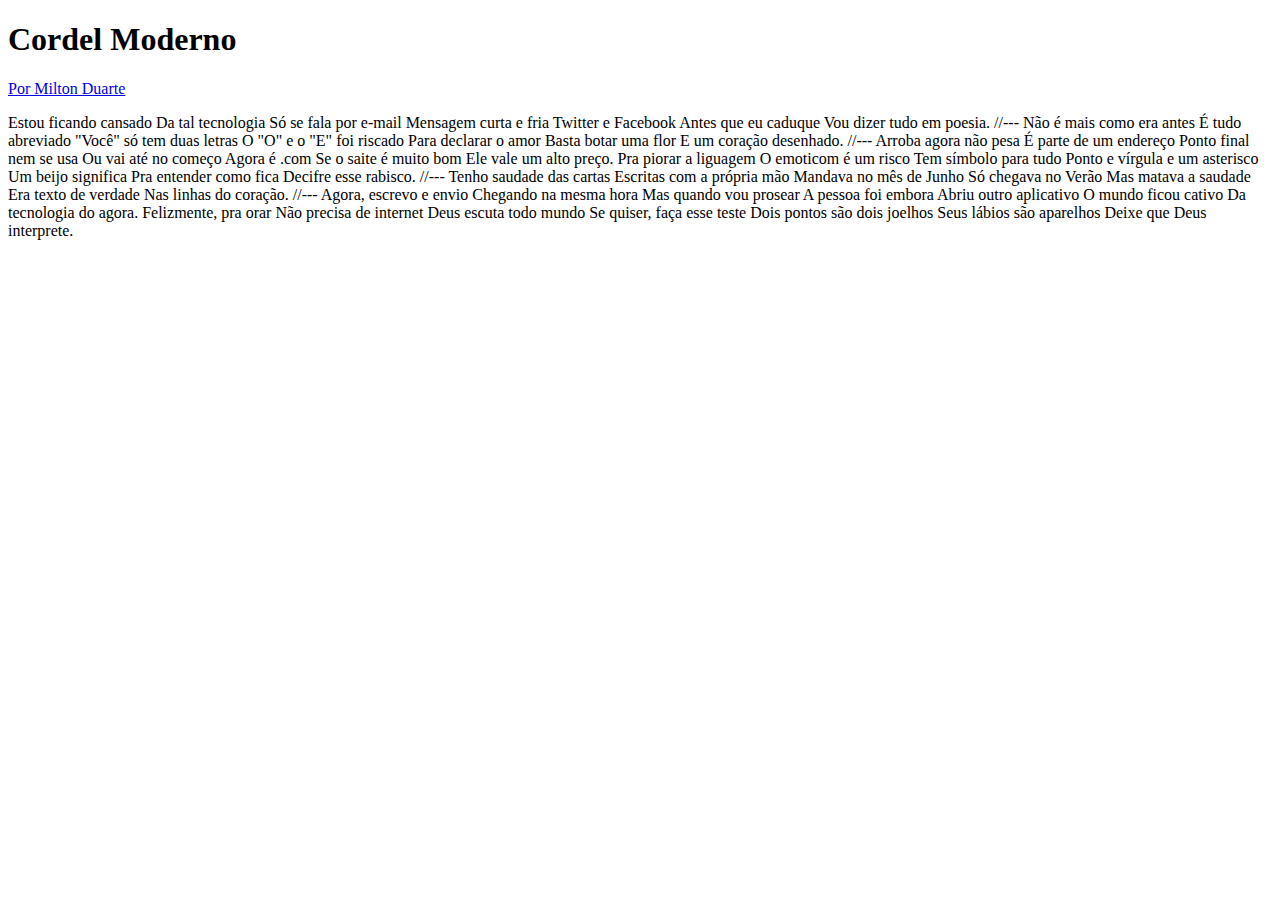
==== cordel/cordel.html @ 16ed881a "atualizei" ====
<!DOCTYPE html>
<html lang="pt-br">
<head>
    <meta charset="UTF-8">
    <meta name="viewport" content="width=device-width, initial-scale=1.0">
    <title>Cordel Moderno</title>
</head>
<body>
    <h1>Cordel Moderno</h1>
    <p><a href="https://www.recantodasletras.com.br/poesias/3186743]">Por Milton Duarte</a></p>


Estou ficando cansado
Da tal tecnologia
Só se fala por e-mail
Mensagem curta e fria
Twitter e Facebook
Antes que eu caduque
Vou dizer tudo em poesia.

//---

Não é mais como era antes
É tudo abreviado
"Você" só tem duas letras
O "O" e o "E" foi riscado
Para declarar o amor
Basta botar uma flor
E um coração desenhado.

//---

Arroba agora não pesa
É parte de um endereço
Ponto final nem se usa
Ou vai até no começo
Agora é .com
Se o saite é muito bom
Ele vale um alto preço.

Pra piorar a liguagem
O emoticom é um risco
Tem símbolo para tudo
Ponto e vírgula e um asterisco
Um beijo significa
Pra entender como fica
Decifre esse rabisco.

//---

Tenho saudade das cartas
Escritas com a própria mão
Mandava no mês de Junho
Só chegava no Verão
Mas matava a saudade
Era texto de verdade
Nas linhas do coração.

//---

Agora, escrevo e envio
Chegando na mesma hora
Mas quando vou prosear
A pessoa foi embora
Abriu outro aplicativo
O mundo ficou cativo
Da tecnologia do agora.

Felizmente, pra orar
Não precisa de internet
Deus escuta todo mundo
Se quiser, faça esse teste
Dois pontos são dois joelhos
Seus lábios são aparelhos
Deixe que Deus interprete.
    
</body>
</html>
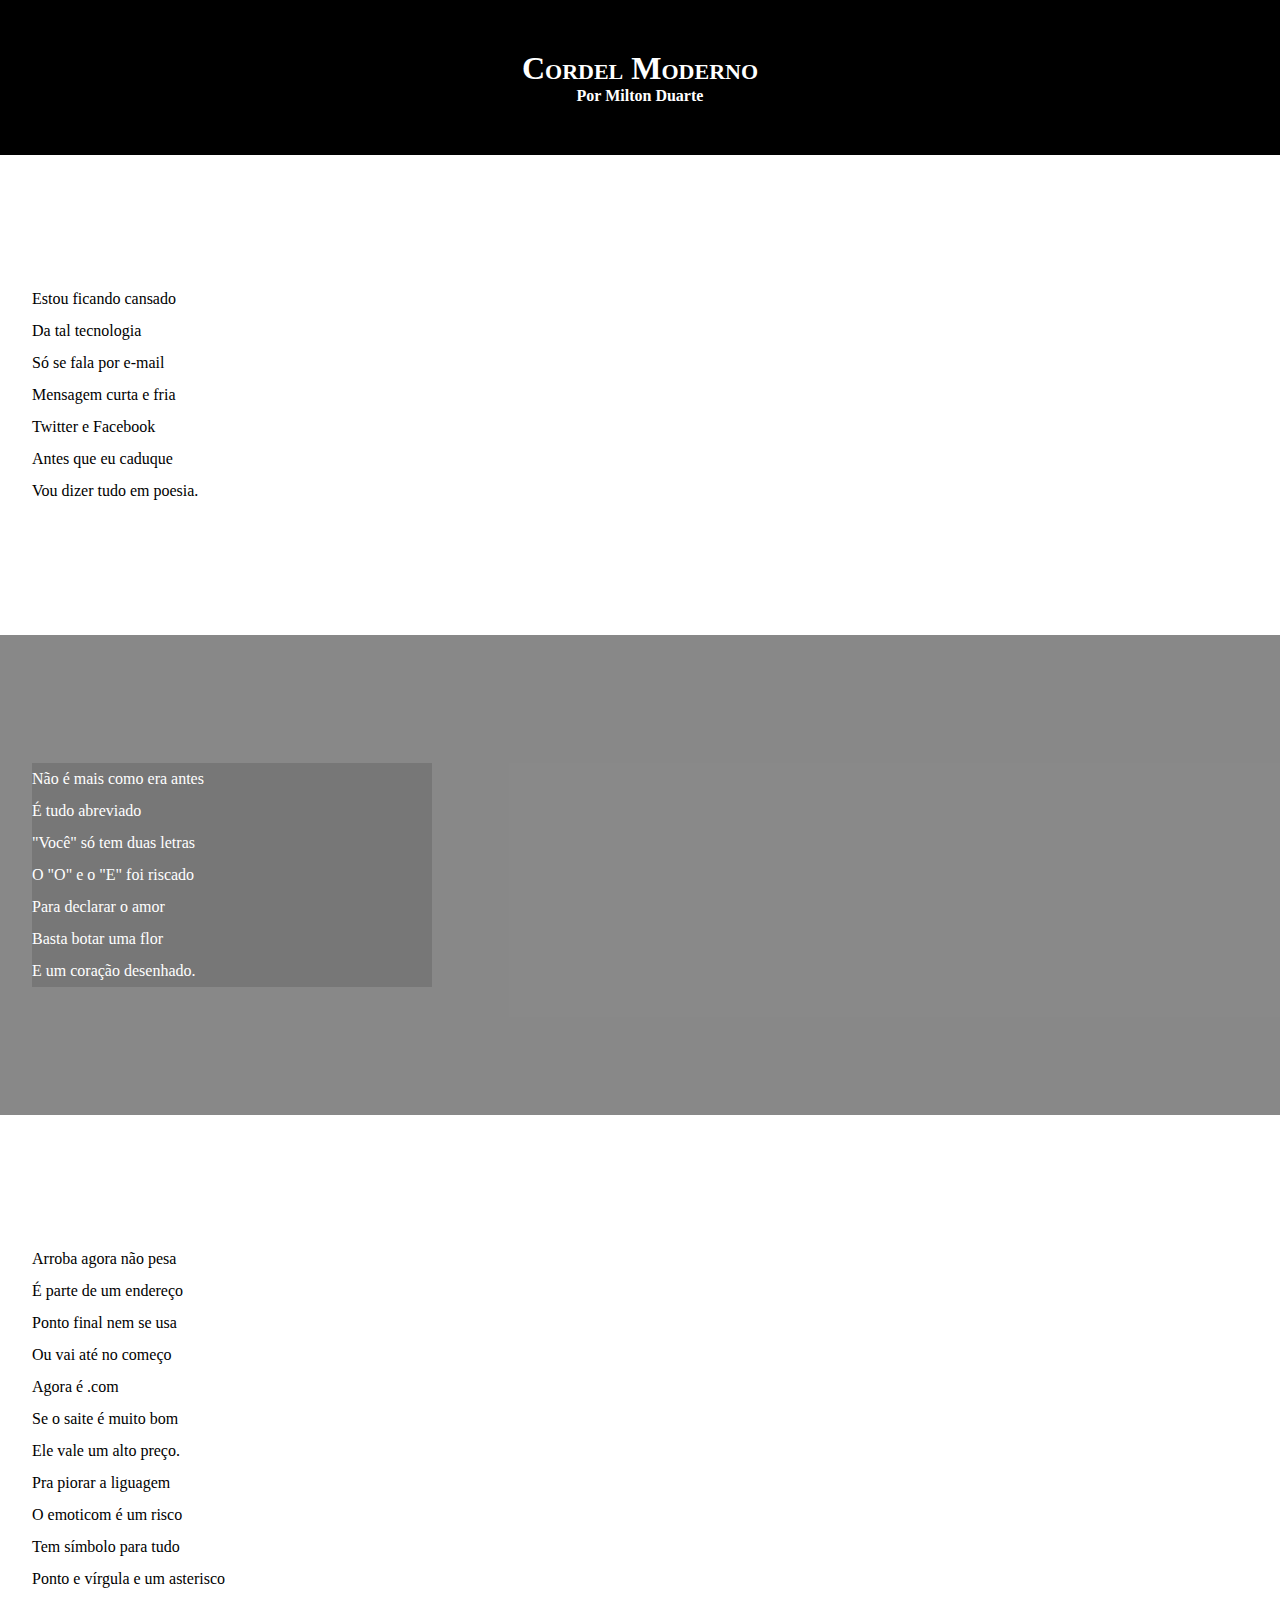
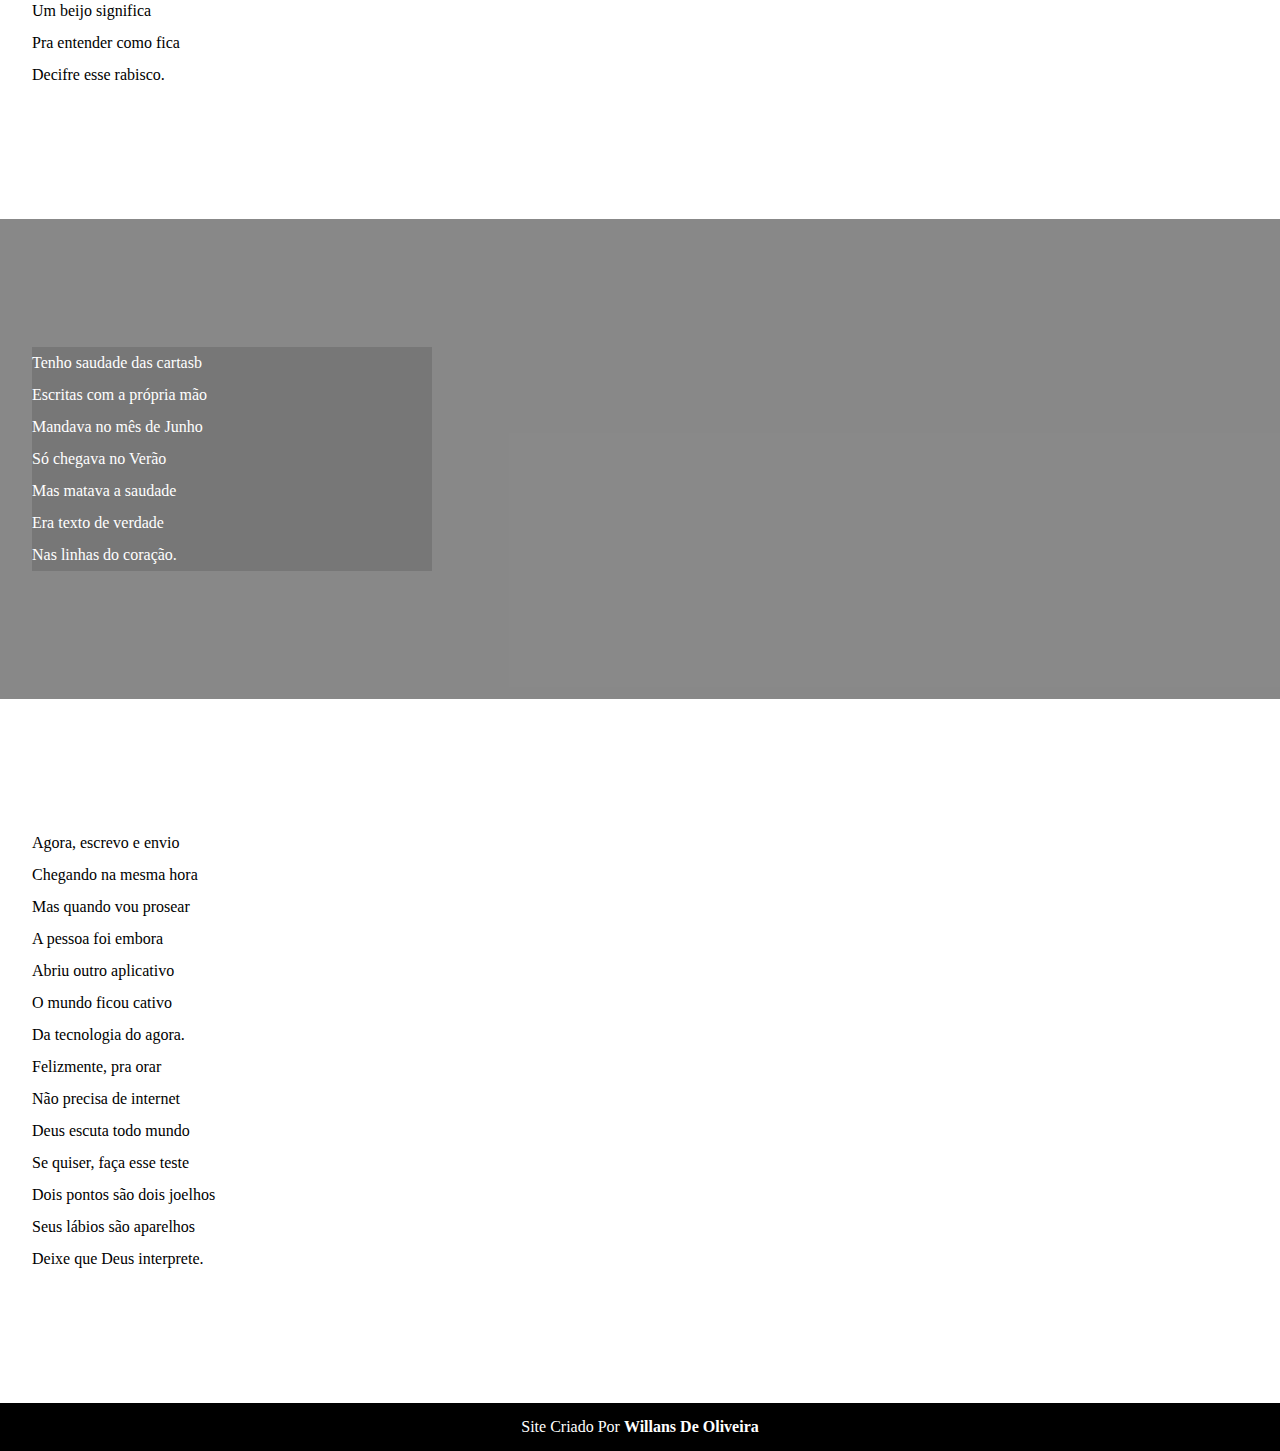
==== commit 1d446169: "atualizei" ====
--- a/cordel/cordel.html
+++ b/cordel/cordel.html
@@ -4,75 +4,106 @@
     <meta charset="UTF-8">
     <meta name="viewport" content="width=device-width, initial-scale=1.0">
     <title>Cordel Moderno</title>
+    <link rel="stylesheet" href="style.css">
 </head>
 <body>
-    <h1>Cordel Moderno</h1>
-    <p><a href="https://www.recantodasletras.com.br/poesias/3186743]">Por Milton Duarte</a></p>
+    <header>
+        <h1>Cordel Moderno</h1>
+        <p><a href="https://www.recantodasletras.com.br/poesias/3186743]" target="_blank">Por Milton Duarte</a></p>
+    </header>
+
+<section class="normal">
+    
+    <P>
+        Estou ficando cansado <br>
+        Da tal tecnologia <br>
+        Só se fala por e-mail <br>
+        Mensagem curta e fria <br>
+        Twitter e Facebook <br>
+        Antes que eu caduque <br>
+        Vou dizer tudo em poesia.
+    </P>
+</section>
 
 
-Estou ficando cansado
-Da tal tecnologia
-Só se fala por e-mail
-Mensagem curta e fria
-Twitter e Facebook
-Antes que eu caduque
-Vou dizer tudo em poesia.
+<section class="imagem">
+    
+    <P>
+        Não é mais como era antes <br>
+        É tudo abreviado <br>
+        "Você" só tem duas letras <br>
+        O "O" e o "E" foi riscado <br>
+        Para declarar o amor <br>
+        Basta botar uma flor <br>
+        E um coração desenhado.
+    </P>
+</section>
 
-//---
 
-Não é mais como era antes
-É tudo abreviado
-"Você" só tem duas letras
-O "O" e o "E" foi riscado
-Para declarar o amor
-Basta botar uma flor
-E um coração desenhado.
+<section class="normal">
+    
+    <P>
+        Arroba agora não pesa <br>
+        É parte de um endereço <br>
+        Ponto final nem se usa <br>
+        Ou vai até no começo <br>
+        Agora é .com <br>
+        Se o saite é muito bom <br>
+        Ele vale um alto preço. <br>
+    </P>
+    
+    <P>
+        Pra piorar a liguagem <br>
+        O emoticom é um risco <br>
+        Tem símbolo para tudo <br>
+        Ponto e vírgula e um asterisco <br>
+        Um beijo significa <br>
+        Pra entender como fica <br>
+        Decifre esse rabisco.
+    </P>
+</section>
 
-//---
 
-Arroba agora não pesa
-É parte de um endereço
-Ponto final nem se usa
-Ou vai até no começo
-Agora é .com
-Se o saite é muito bom
-Ele vale um alto preço.
+<section class="imagem">
+    
+    <p>
+        Tenho saudade das cartasb <br>
+        Escritas com a própria mão <br>
+        Mandava no mês de Junho <br>
+        Só chegava no Verão <br>
+        Mas matava a saudade <br>
+        Era texto de verdade <br>
+        Nas linhas do coração.
+    </p>
+</section>
 
-Pra piorar a liguagem
-O emoticom é um risco
-Tem símbolo para tudo
-Ponto e vírgula e um asterisco
-Um beijo significa
-Pra entender como fica
-Decifre esse rabisco.
 
-//---
+<section class="normal">
+    <p>
+        
+        Agora, escrevo e envio <br>
+        Chegando na mesma hora <br>
+        Mas quando vou prosear <br>
+        A pessoa foi embora <br>
+        Abriu outro aplicativo <br>
+        O mundo ficou cativo <br>
+        Da tecnologia do agora. <br>
+        </p>
+    <p>
+        
+        Felizmente, pra orar <br>
+        Não precisa de internet <br>
+        Deus escuta todo mundo <br>
+        Se quiser, faça esse teste <br>
+        Dois pontos são dois joelhos <br>
+        Seus lábios são aparelhos <br>
+        Deixe que Deus interprete.
+    </p>
+</section>
 
-Tenho saudade das cartas
-Escritas com a própria mão
-Mandava no mês de Junho
-Só chegava no Verão
-Mas matava a saudade
-Era texto de verdade
-Nas linhas do coração.
-
-//---
-
-Agora, escrevo e envio
-Chegando na mesma hora
-Mas quando vou prosear
-A pessoa foi embora
-Abriu outro aplicativo
-O mundo ficou cativo
-Da tecnologia do agora.
-
-Felizmente, pra orar
-Não precisa de internet
-Deus escuta todo mundo
-Se quiser, faça esse teste
-Dois pontos são dois joelhos
-Seus lábios são aparelhos
-Deixe que Deus interprete.
+<footer>
+    Site Criado Por <a href="https://github.com/willansdeoliveira" target="_blank">Willans De Oliveira </a>
+</footer>
     
 </body>
 </html>--- a/cordel/style.css
+++ b/cordel/style.css
@@ -0,0 +1,67 @@
+@charset " UTF-8";
+
+*{
+    margin: 0;
+    padding: 0;
+}
+
+html,body{
+    min height: 100vh;
+    background-color: darkgray;
+}
+
+header{
+    background-color: black;
+    color: white;
+    text-align: center;
+    
+}
+
+header > h1{
+    padding-top: 50px;
+    font-variant: small-caps;
+}
+
+header > p{
+    padding-bottom: 50px;
+}
+
+header  a, footer a{
+
+    color: #fff;
+    text-decoration: none;
+    font-weight: bolder;
+}
+
+header a:hover , footer a:hover{
+    text-decoration: underline;
+}  
+
+section{
+    padding-top: 10%;
+    padding-bottom: 10%;
+    line-height: 2em;
+    padding-left: 2em;
+}
+
+.normal{
+    background-color: #fff;
+    color: black;
+}
+
+.imagem{
+    background-color: rgba(0, 0, 0, 0.192);
+    color: #fff;
+}
+
+.imagem > p{
+    background-color: rgba(0, 0, 0, 0.123);
+    width:  400px;
+}
+
+footer{
+    background-color: black;
+    text-align: center;
+    color: #fff;
+    padding: 15px;
+}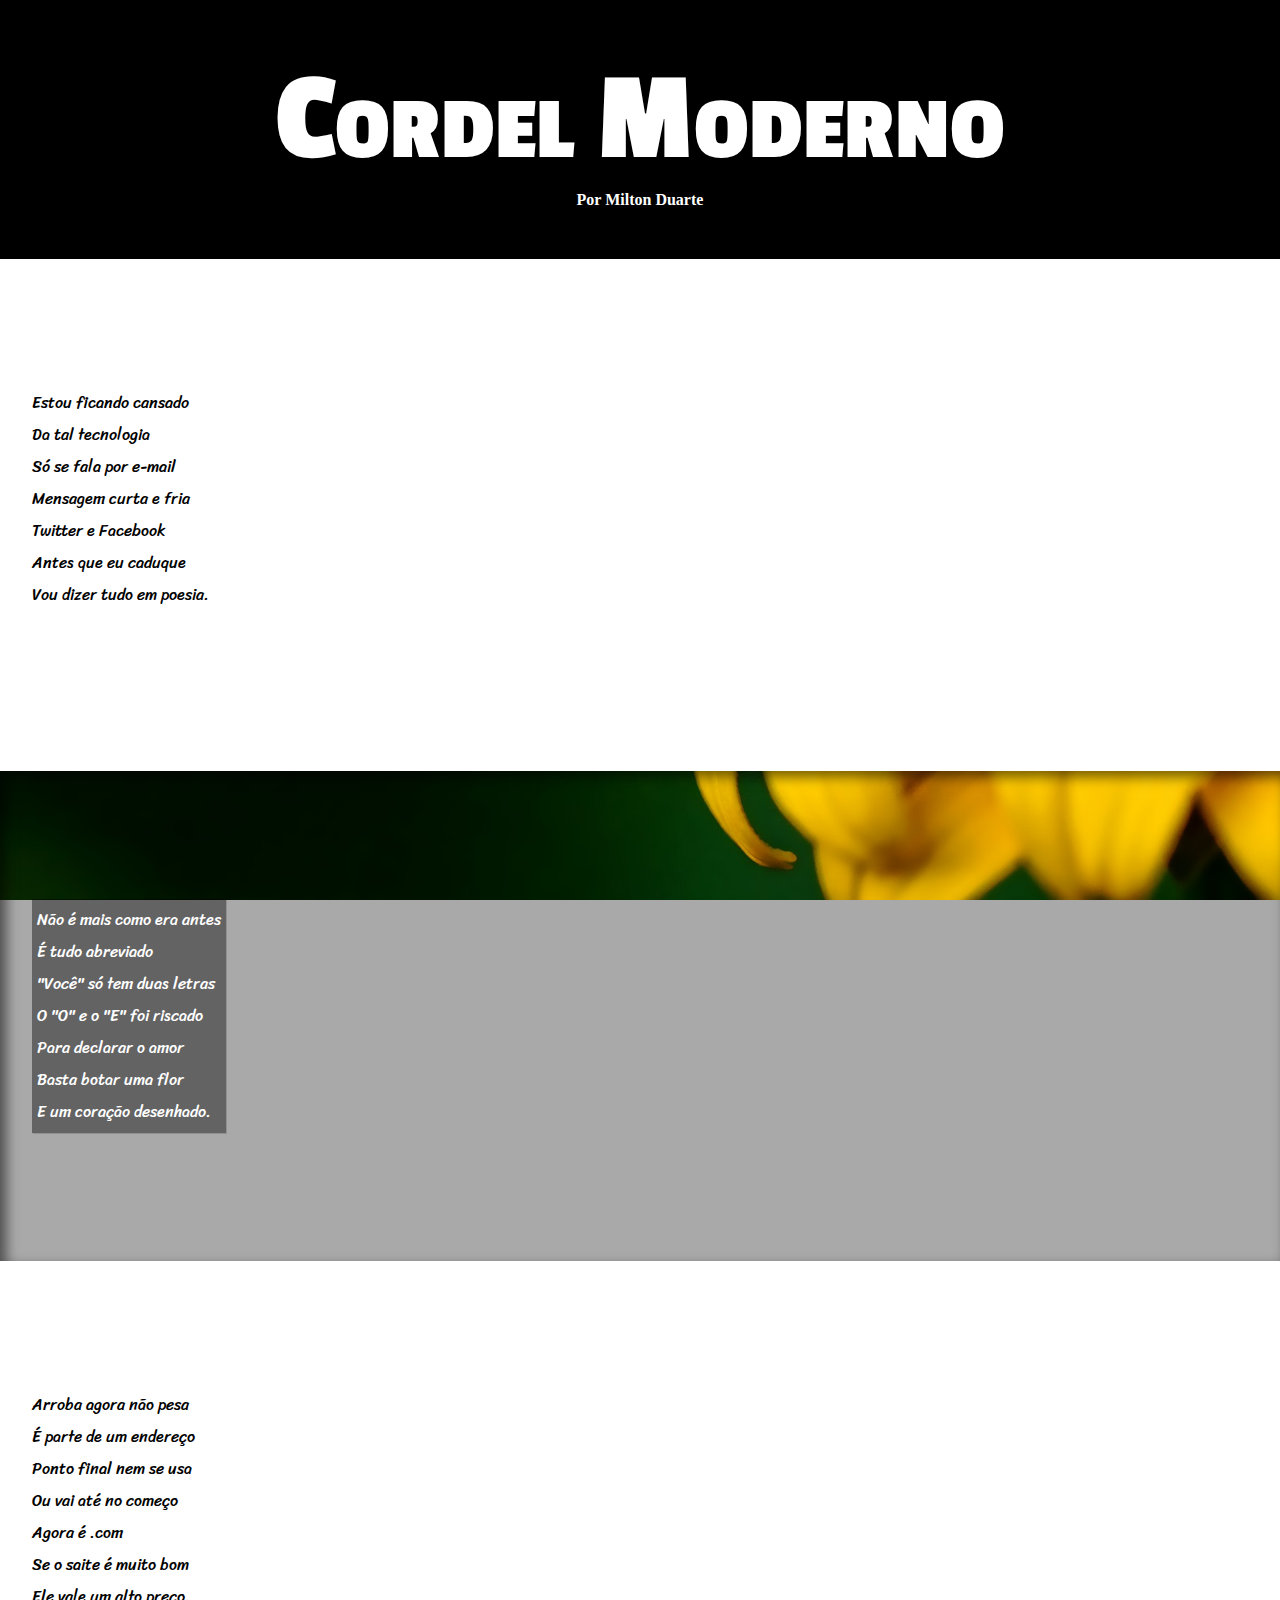
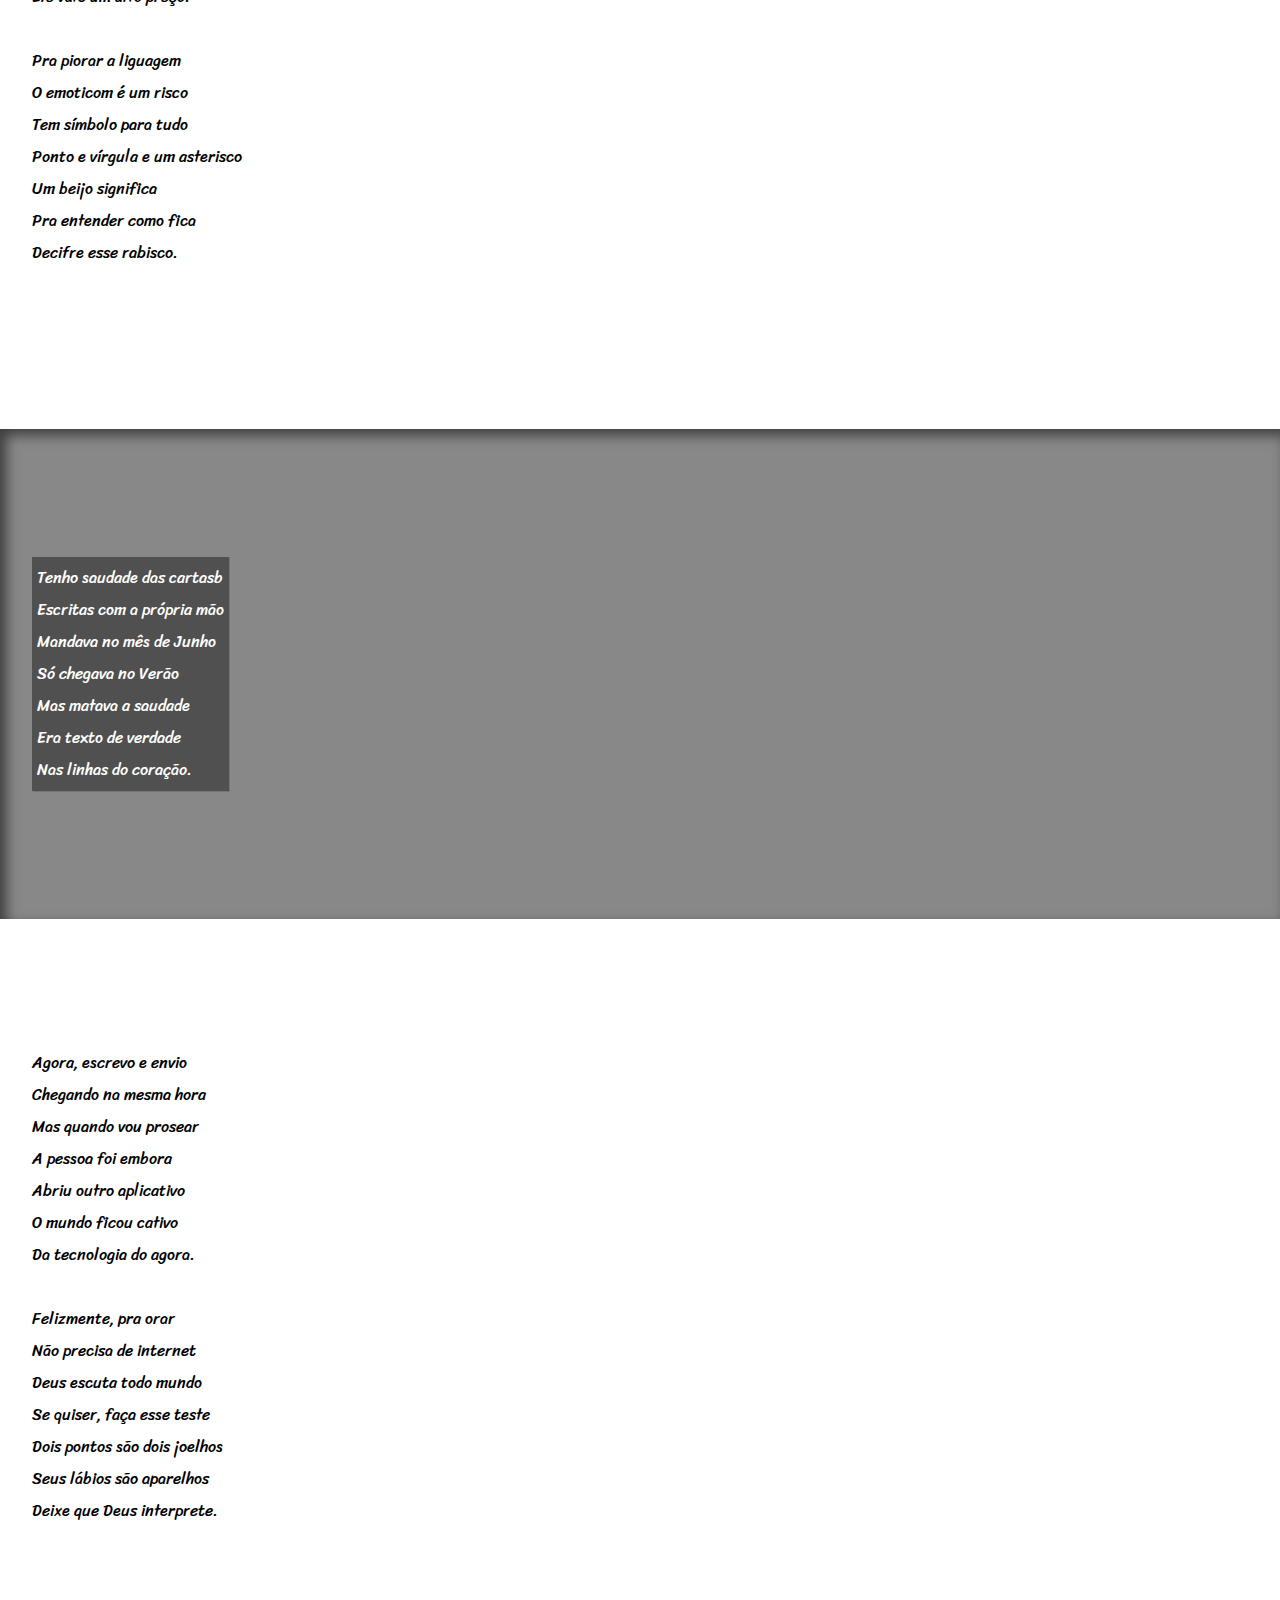
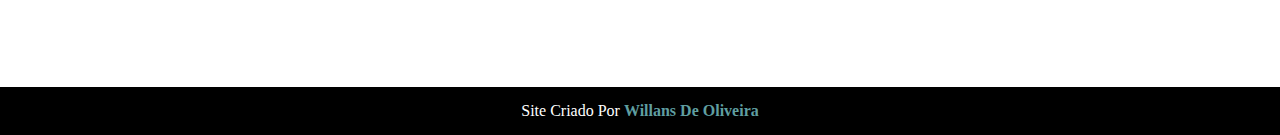
==== commit eab6a309: "atualizei" ====
--- a/cordel/cordel.html
+++ b/cordel/cordel.html
@@ -26,7 +26,7 @@
 </section>
 
 
-<section class="imagem">
+<section class="imagem" id="img01">
     
     <P>
         Não é mais como era antes <br>
@@ -64,7 +64,7 @@
 </section>
 
 
-<section class="imagem">
+<section class="imagem" id="img02">
     
     <p>
         Tenho saudade das cartasb <br>
@@ -102,7 +102,7 @@
 </section>
 
 <footer>
-    Site Criado Por <a href="https://github.com/willansdeoliveira" target="_blank">Willans De Oliveira </a>
+    Site Criado Por <a href="https://github.com/willansdeoliveira" target="_blank"><spa>Willans De Oliveira </spa></a>
 </footer>
     
 </body>
--- a/cordel/style.css
+++ b/cordel/style.css
@@ -1,8 +1,21 @@
 @charset " UTF-8";
+
+@import url('https://fonts.googleapis.com/css2?family=Sriracha&display=swap');
+
+@import url('https://fonts.googleapis.com/css2?family=Passion+One&display=swap');
+
+
+:root{
+    --font1: 'Passion One', sans-serif;
+    --font2: 'Sriracha', cursive;
+}
+
 
 *{
     margin: 0;
     padding: 0;
+   
+    
 }
 
 html,body{
@@ -20,6 +33,9 @@
 header > h1{
     padding-top: 50px;
     font-variant: small-caps;
+    font-family: var(--font1);
+    font-size: 10vw;
+    
 }
 
 header > p{
@@ -42,6 +58,13 @@
     padding-bottom: 10%;
     line-height: 2em;
     padding-left: 2em;
+    font-family: var(--font2);
+    font-size: 3 vw;
+    
+}
+
+section > p{
+    padding-bottom: 2em;
 }
 
 .normal{
@@ -52,16 +75,38 @@
 .imagem{
     background-color: rgba(0, 0, 0, 0.192);
     color: #fff;
+    box-shadow: inset 6px 6px 13px rgba(0, 0, 0, 0.555);
+    background-attachment: fixed;
+   
+}
+
+section#img01{
+    background-image: url(imagens/background001.jpg);
+    background-position: right center;
+    background-size: cover;
+}
+
+section#img02{
+    background-image: url(imagens/background002.jpg);
+    background-size: cover;
 }
 
 .imagem > p{
-    background-color: rgba(0, 0, 0, 0.123);
-    width:  400px;
+    background-color: rgba(0, 0, 0, 0.411);
+    display: inline-block;
+    padding: 5px;
+    box-shadow: 1px 1px 0px rgba(0, 0, 0, 0.137);
 }
+
+
 
 footer{
     background-color: black;
     text-align: center;
     color: #fff;
     padding: 15px;
+}
+
+footer > a{
+    color:  cadetblue;
 }